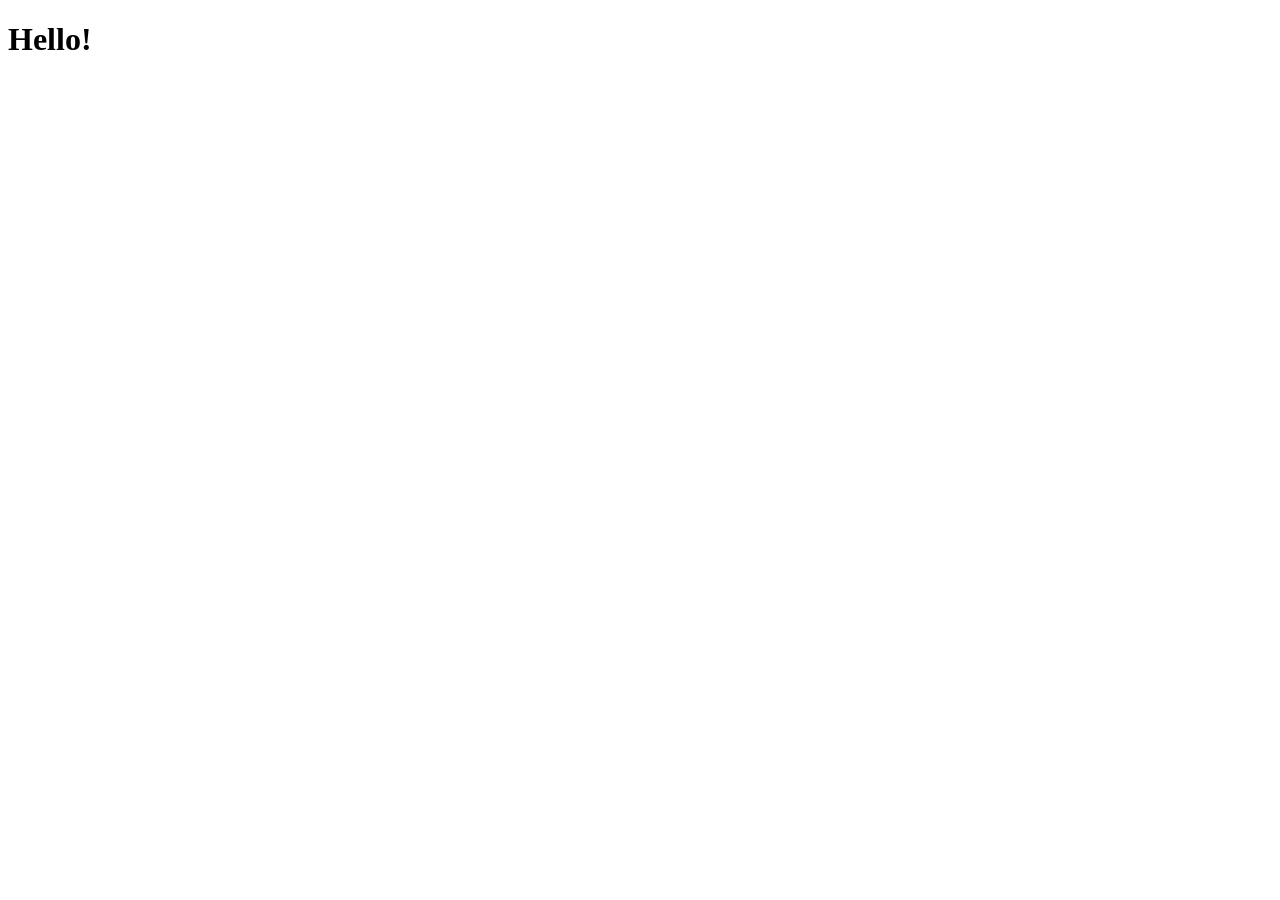
==== index.html @ 119be40a "Init" ====
<!DOCTYPE html>
<html lang="en">
<head>
    <meta charset="UTF-8">
    <meta http-equiv="X-UA-Compatible" content="IE=edge">
    <meta name="viewport" content="width=device-width, initial-scale=1.0">
    <link rel="stylesheet" href="css/style.css">
    <title>News App</title>
</head>
<body>
<h1>Hello!</h1>
<script src="js/app.js"></script>
</body>
</html>
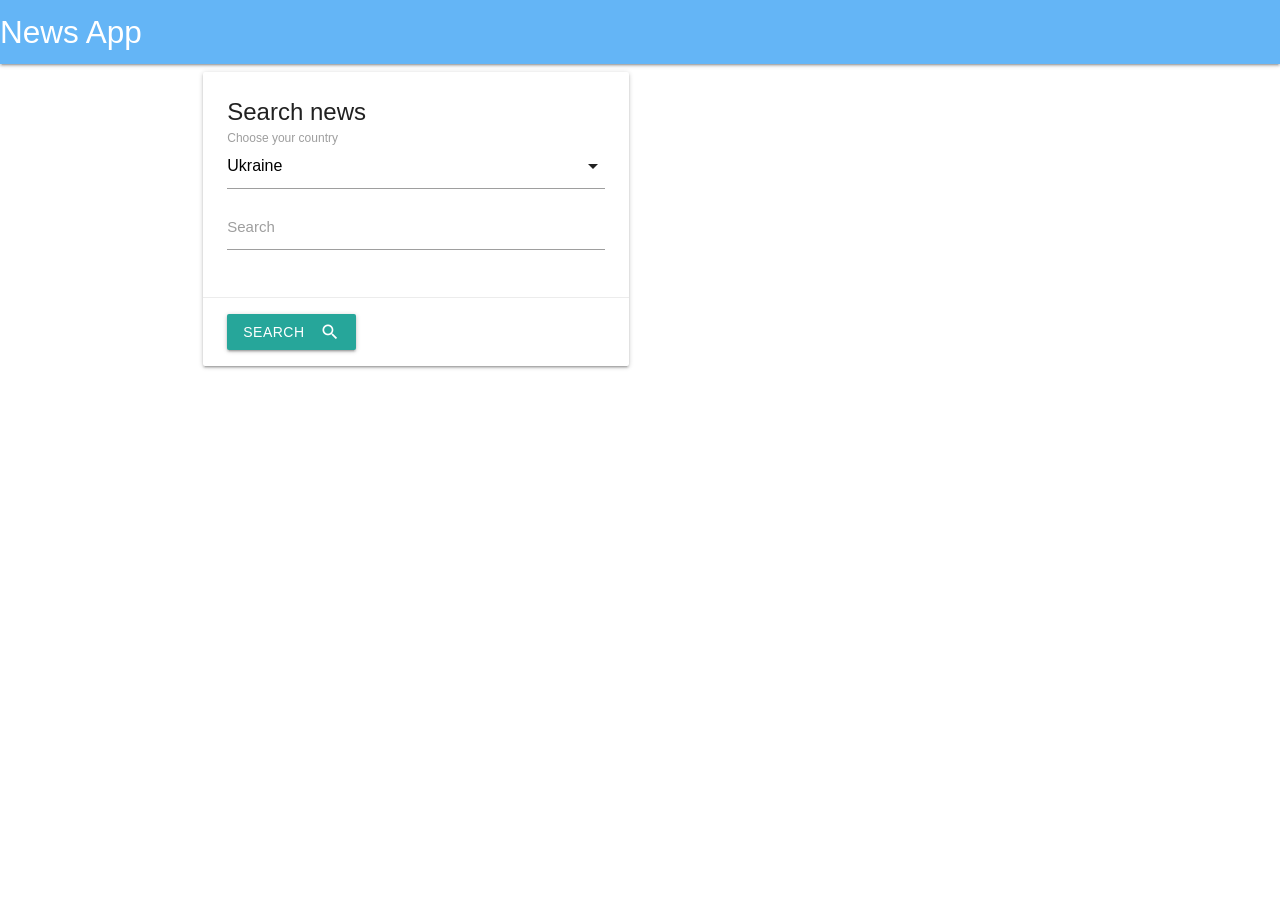
==== commit 9c8a02be: "Set up project files" ====
--- a/index.html
+++ b/index.html
@@ -4,11 +4,71 @@
     <meta charset="UTF-8">
     <meta http-equiv="X-UA-Compatible" content="IE=edge">
     <meta name="viewport" content="width=device-width, initial-scale=1.0">
+    <link
+            href="https://fonts.googleapis.com/icon?family=Material+Icons" rel="stylesheet"
+    />
+
+    <link
+            rel="stylesheet"
+            href="https://cdnjs.cloudflare.com/ajax/libs/materialize/1.0.0/css/materialize.min.css"
+    />
     <link rel="stylesheet" href="css/style.css">
     <title>News App</title>
 </head>
 <body>
-<h1>Hello!</h1>
+<nav class="blue lighten-2">
+    <div class="nav-wrapper">
+        <a href="#" class="brand-logo">News App</a>
+    </div>
+</nav>
+<div class="search-controls">
+    <div class="container">
+        <div class="row">
+            <div class="col s12 m6">
+                <div class="card">
+                    <form name="newsControls">
+                        <div class="card-content">
+                            <span class="card-title">Search news</span>
+                            <div class="input-field">
+                                <select name="country" id="country">
+                                    <option value="ua">Ukraine</option>
+                                    <option value="us">United States</option>
+                                </select>
+                                <label>Choose your country</label>
+                            </div>
+                            <div class="input-field">
+                                <input
+                                        type="text"
+                                        id="autocomplete-input"
+                                        class="autocomplete"
+                                        name="search"
+                                />
+                                <label for="autocomplete-input">Search</label>
+                            </div>
+                        </div>
+                        <div class="card-action">
+                            <button
+                                    class="btn waves-effect waves-light"
+                                    type="submit"
+                                    name="action"
+                            >
+                                Search
+                                <i class="material-icons right">search</i>
+                            </button>
+                        </div>
+                    </form>
+                </div>
+            </div>
+        </div>
+    </div>
+</div>
+<div class="news-container">
+    <div class="container">
+        <div class="row grid-container"></div>
+    </div>
+</div>
+<!-- Compiled and minified JavaScript -->
+<script src="https://cdnjs.cloudflare.com/ajax/libs/materialize/1.0.0/js/materialize.min.js"></script>
 <script src="js/app.js"></script>
 </body>
 </html>
--- a/css/style.css
+++ b/css/style.css
@@ -0,0 +1,17 @@
+.news-container .card-title {
+    background: rgba(0, 0, 0, 0.7);
+}
+.progress {
+    position: fixed;
+    top: 0;
+    left: 0;
+    right: 0;
+    background: #fff;
+    z-index: 1;
+}
+
+.news-container .grid-container {
+    display: grid;
+    grid-template-columns: 1fr 1fr;
+    grid-auto-flow: dense;
+}
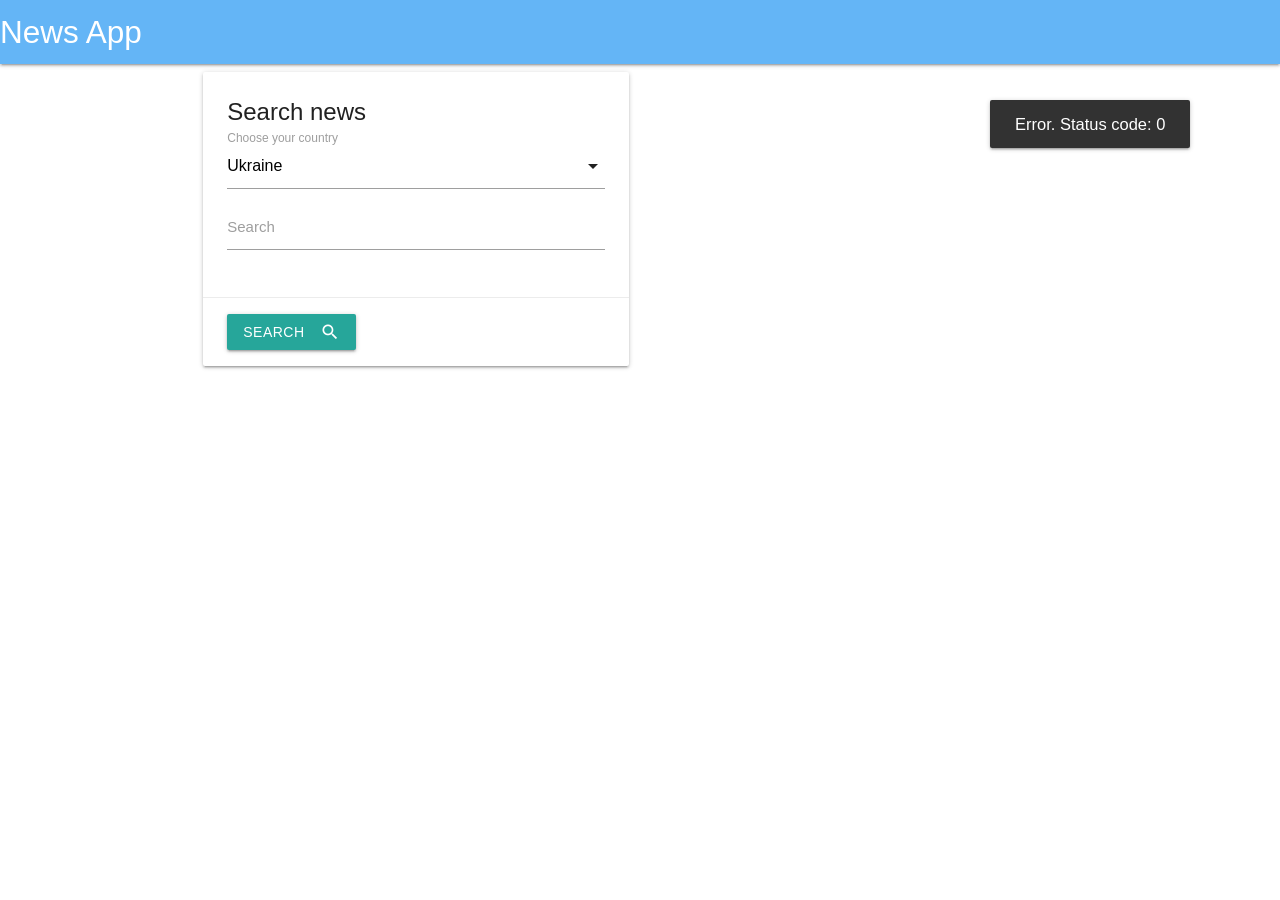
==== commit 3e4bdda6: "add search news by text, add preloader, add clear body after form parameters changes" ====
--- a/index.html
+++ b/index.html
@@ -32,6 +32,7 @@
                             <div class="input-field">
                                 <select name="country" id="country">
                                     <option value="ua">Ukraine</option>
+                                    <option value="ru">Russia</option>
                                     <option value="us">United States</option>
                                 </select>
                                 <label>Choose your country</label>
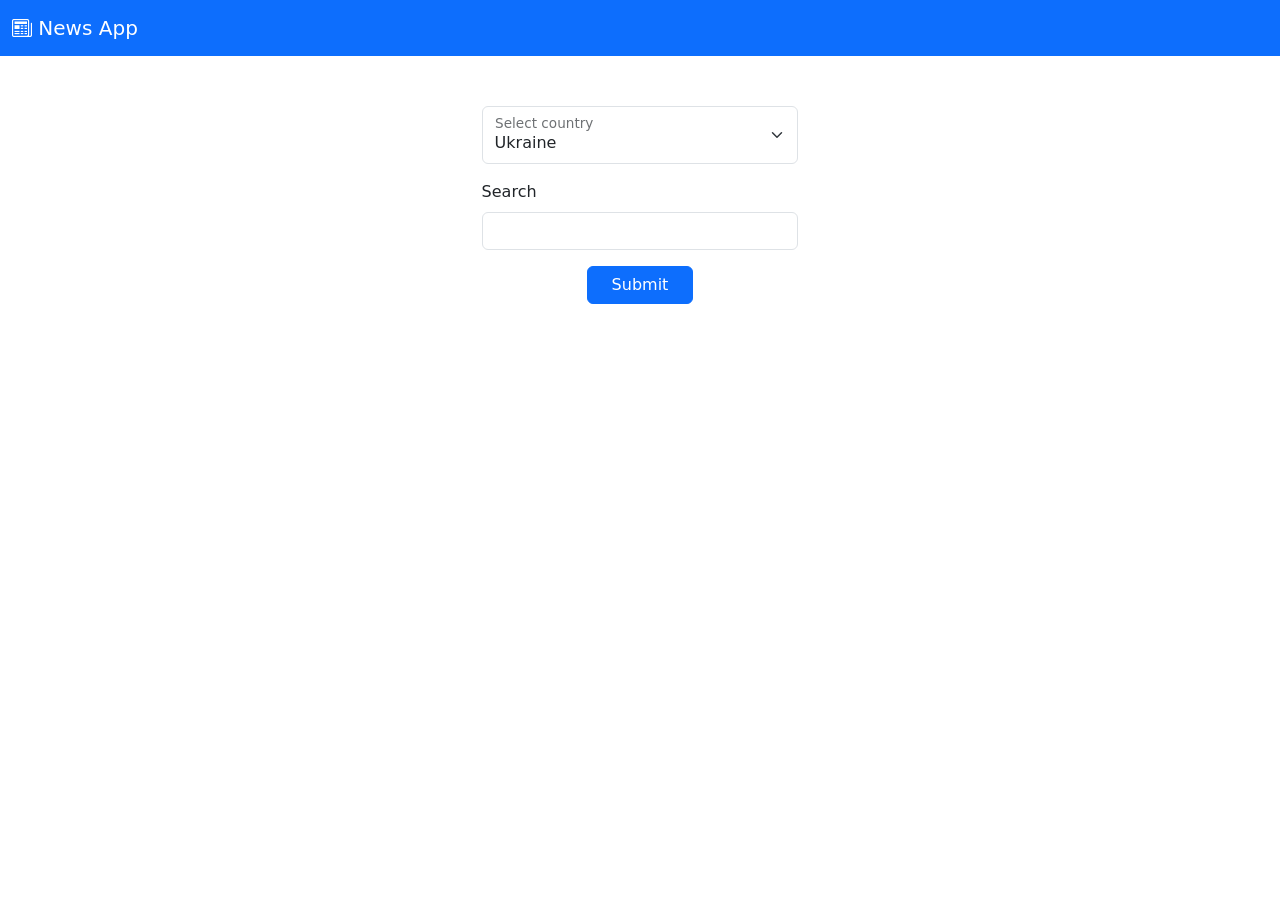
==== commit 22ad2bba: "add bootstrap" ====
--- a/index.html
+++ b/index.html
@@ -4,72 +4,54 @@
     <meta charset="UTF-8">
     <meta http-equiv="X-UA-Compatible" content="IE=edge">
     <meta name="viewport" content="width=device-width, initial-scale=1.0">
-    <link
-            href="https://fonts.googleapis.com/icon?family=Material+Icons" rel="stylesheet"
-    />
-
-    <link
-            rel="stylesheet"
-            href="https://cdnjs.cloudflare.com/ajax/libs/materialize/1.0.0/css/materialize.min.css"
-    />
+    <link href="https://cdn.jsdelivr.net/npm/bootstrap@5.1.0/dist/css/bootstrap.min.css" rel="stylesheet"
+          integrity="sha384-KyZXEAg3QhqLMpG8r+8fhAXLRk2vvoC2f3B09zVXn8CA5QIVfZOJ3BCsw2P0p/We" crossorigin="anonymous">
+    <link rel="stylesheet" href="https://cdn.jsdelivr.net/npm/bootstrap-icons@1.5.0/font/bootstrap-icons.css">
     <link rel="stylesheet" href="css/style.css">
     <title>News App</title>
 </head>
 <body>
-<nav class="blue lighten-2">
-    <div class="nav-wrapper">
-        <a href="#" class="brand-logo">News App</a>
+<header>
+    <nav class="navbar navbar-dark bg-primary">
+        <div class="container-fluid">
+            <a class="navbar-brand" href="#">
+                <i class="bi bi-newspaper"></i>
+                News App
+            </a>
+        </div>
+    </nav>
+</header>
+<div class="container-fluid">
+    <div class="main-form-wrapper">
+        <form name="newsControls">
+            <div class="mb-3 form-floating">
+                <select class="form-select" name="country" id="country" aria-label="Floating label select example">
+                    <option value="ua">Ukraine</option>
+                    <option value="ru">Russia</option>
+                    <option value="us">United States</option>
+                </select>
+                <label for="country">Select country</label>
+            </div>
+            <div class="mb-3">
+                <label for="search" class="form-label">Search</label>
+                <input type="text" class="form-control" name="search" id="search">
+            </div>
+            <div class="d-grid gap-2 col-4 mx-auto">
+                <button class="btn btn-primary" type="submit">
+                    <span class="submit-btn-text">Submit</span>
+                    <!--<span class="spinner-border spinner-border-sm" role="status" aria-hidden="true"></span></button>-->
+            </div>
+        </form>
     </div>
-</nav>
-<div class="search-controls">
-    <div class="container">
-        <div class="row">
-            <div class="col s12 m6">
-                <div class="card">
-                    <form name="newsControls">
-                        <div class="card-content">
-                            <span class="card-title">Search news</span>
-                            <div class="input-field">
-                                <select name="country" id="country">
-                                    <option value="ua">Ukraine</option>
-                                    <option value="ru">Russia</option>
-                                    <option value="us">United States</option>
-                                </select>
-                                <label>Choose your country</label>
-                            </div>
-                            <div class="input-field">
-                                <input
-                                        type="text"
-                                        id="autocomplete-input"
-                                        class="autocomplete"
-                                        name="search"
-                                />
-                                <label for="autocomplete-input">Search</label>
-                            </div>
-                        </div>
-                        <div class="card-action">
-                            <button
-                                    class="btn waves-effect waves-light"
-                                    type="submit"
-                                    name="action"
-                            >
-                                Search
-                                <i class="material-icons right">search</i>
-                            </button>
-                        </div>
-                    </form>
-                </div>
-            </div>
+    <div class="news-container overflow-hidden">
+        <div class="row bottom-buffer">
+
         </div>
     </div>
 </div>
-<div class="news-container">
-    <div class="container">
-        <div class="row grid-container"></div>
-    </div>
-</div>
-<!-- Compiled and minified JavaScript -->
-<script src="https://cdnjs.cloudflare.com/ajax/libs/materialize/1.0.0/js/materialize.min.js"></script>
+<script src="https://cdn.jsdelivr.net/npm/bootstrap@5.1.0/dist/js/bootstrap.bundle.min.js"
+        integrity="sha384-U1DAWAznBHeqEIlVSCgzq+c9gqGAJn5c/t99JyeKa9xxaYpSvHU5awsuZVVFIhvj"
+        crossorigin="anonymous"></script>
 <script src="js/app.js"></script>
 </body>
-</html>+</html>
--- a/css/style.css
+++ b/css/style.css
@@ -1,3 +1,4 @@
+/*
 .news-container .card-title {
     background: rgba(0, 0, 0, 0.7);
 }
@@ -15,3 +16,56 @@
     grid-template-columns: 1fr 1fr;
     grid-auto-flow: dense;
 }
+*/
+@import url("https://cdn.jsdelivr.net/npm/bootstrap-icons@1.5.0/font/bootstrap-icons.css");
+
+body {
+    box-sizing: border-box;
+}
+
+.main-form-wrapper {
+    margin: 20px auto;
+    width: 30%;
+    /*border: 1px solid rgba(0,0,0, 0.1);*/
+    padding: 30px;
+    border-radius: 15px;
+    /*box-shadow: -7px 11px 8px 0 rgba(34, 60, 80, 0.2);*/
+
+}
+
+.news-container {
+    width: 95%;
+    margin: 0 auto;
+}
+
+.col-bottom-buffer {
+    margin-bottom: 25px;
+}
+
+.news-card {
+    width: auto;
+}
+
+.news-card-img {
+    width: 100%;
+    max-width: 350px;
+    height: 250px;
+    object-fit: cover;
+}
+
+.news-card-body {
+    height: 250px;
+}
+
+.news-card-title {
+    overflow: hidden;
+    text-overflow: ellipsis;
+    height: 50px;
+}
+
+.news-card-text {
+    overflow: hidden;
+    text-overflow: ellipsis;
+    height: 100px;
+}
+
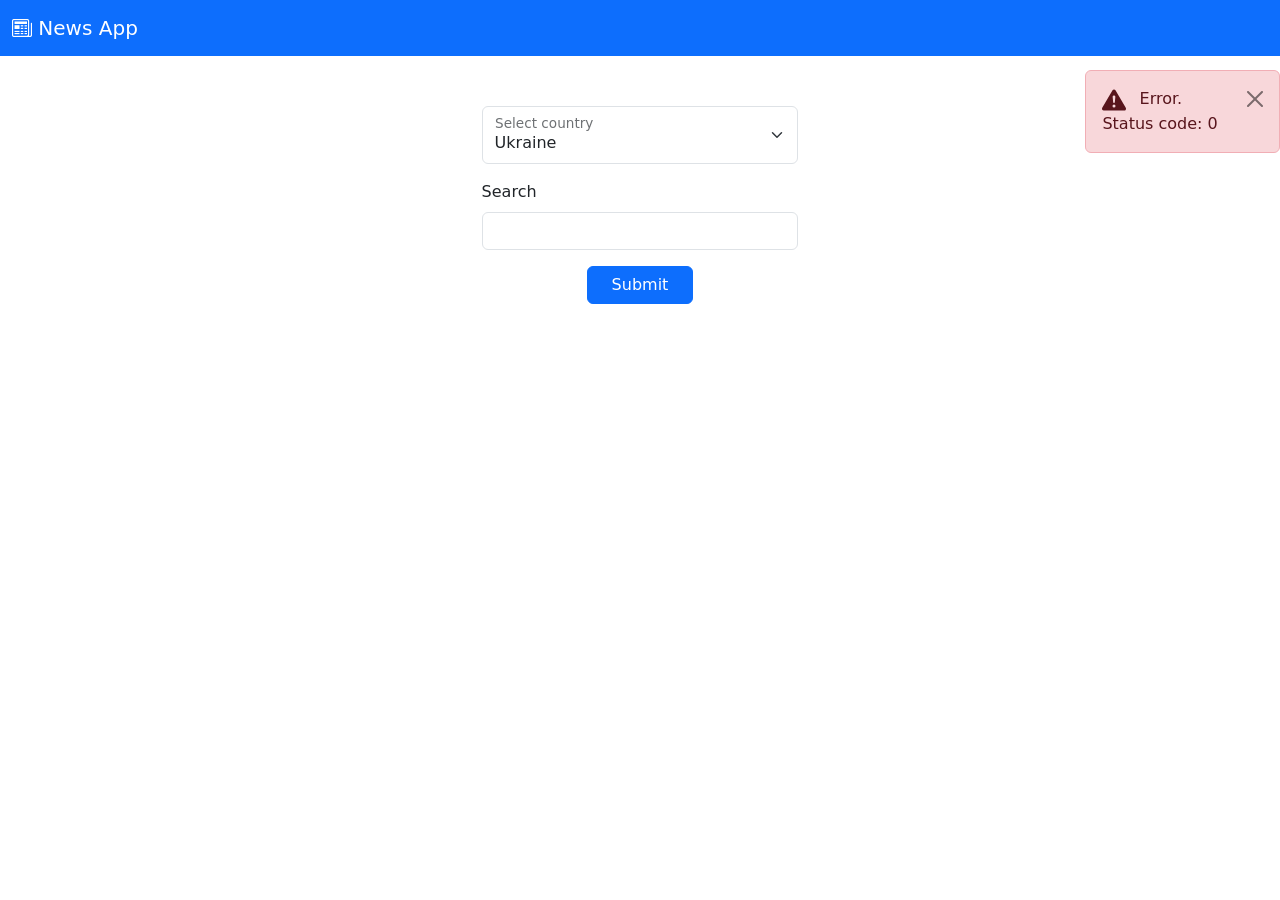
==== commit 19332230: "add alerts" ====
--- a/index.html
+++ b/index.html
@@ -37,15 +37,16 @@
                 <input type="text" class="form-control" name="search" id="search">
             </div>
             <div class="d-grid gap-2 col-4 mx-auto">
-                <button class="btn btn-primary" type="submit">
-                    <span class="submit-btn-text">Submit</span>
-                    <!--<span class="spinner-border spinner-border-sm" role="status" aria-hidden="true"></span></button>-->
+                <button class="btn btn-primary" type="submit" id="submit_btn">
+                    <span class="submit-btn-text" id="submitBtnText">Submit</span>
+                    <span class="spinner-border spinner-border-sm submitBtnText" id="submitBtnSpinner" role="status" aria-hidden="true"></span>
+                </button>
             </div>
         </form>
     </div>
     <div class="news-container overflow-hidden">
+
         <div class="row bottom-buffer">
-
         </div>
     </div>
 </div>
--- a/css/style.css
+++ b/css/style.css
@@ -67,5 +67,4 @@
     overflow: hidden;
     text-overflow: ellipsis;
     height: 100px;
-}
-
+}
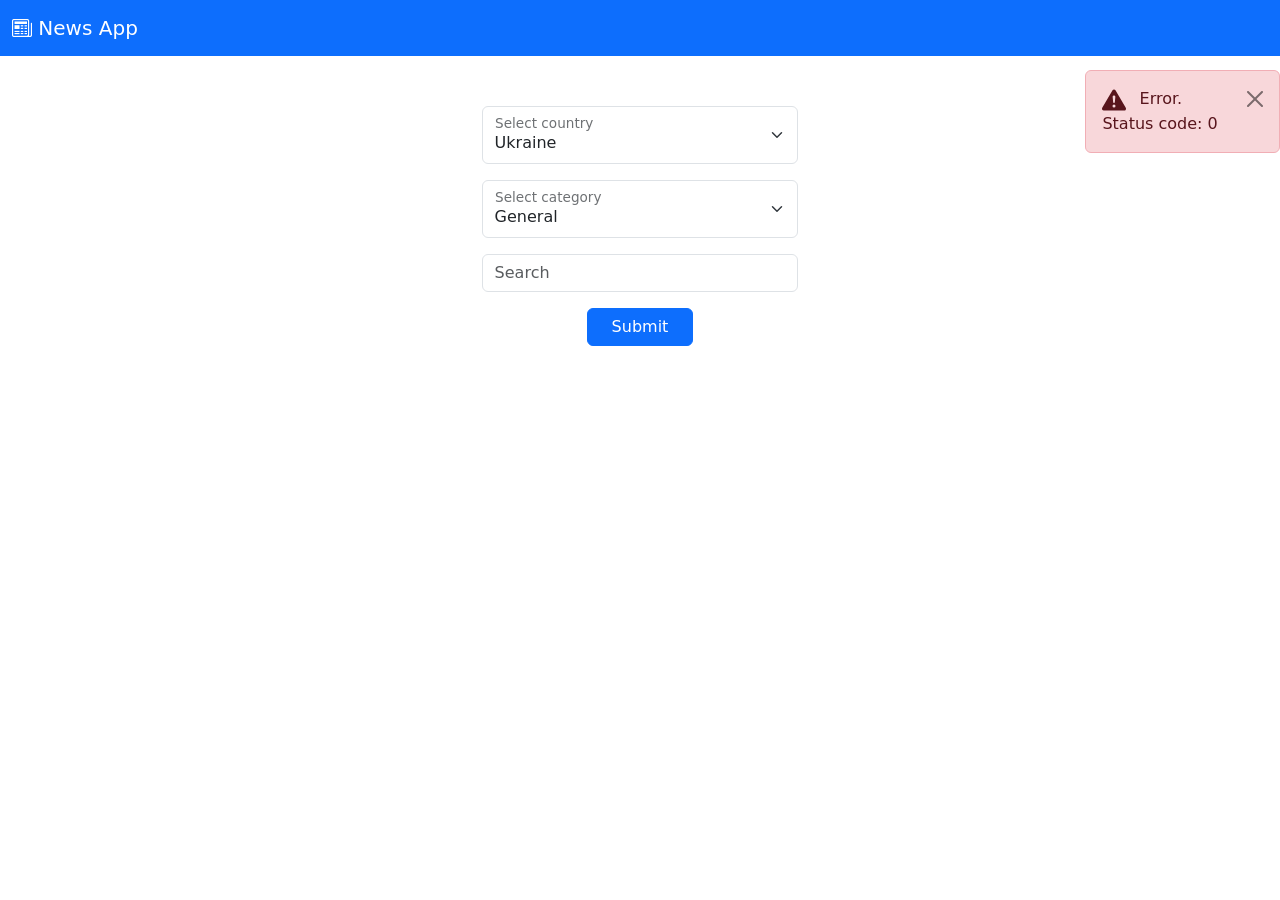
==== commit dbfbf81c: "add shadow to news cards" ====
--- a/index.html
+++ b/index.html
@@ -32,9 +32,20 @@
                 </select>
                 <label for="country">Select country</label>
             </div>
+            <div class="mb-3 form-floating">
+                <select class="form-select" name="category" id="category" aria-label="Floating label select example">
+                    <option value="general">General</option>
+                    <option value="business">Business</option>
+                    <option value="entertainment">Entertainment</option>
+                    <option value="health">Health</option>
+                    <option value="science">Science</option>
+                    <option value="sports">Sports</option>
+                    <option value="technology">Technology</option>
+                </select>
+                <label for="category">Select category</label>
+            </div>
             <div class="mb-3">
-                <label for="search" class="form-label">Search</label>
-                <input type="text" class="form-control" name="search" id="search">
+                <input type="text" class="form-control" name="search" id="search" placeholder="Search">
             </div>
             <div class="d-grid gap-2 col-4 mx-auto">
                 <button class="btn btn-primary" type="submit" id="submit_btn">
--- a/css/style.css
+++ b/css/style.css
@@ -44,6 +44,7 @@
 
 .news-card {
     width: auto;
+    box-shadow: -9px 9px 8px 0 rgba(34, 60, 80, 0.2);
 }
 
 .news-card-img {
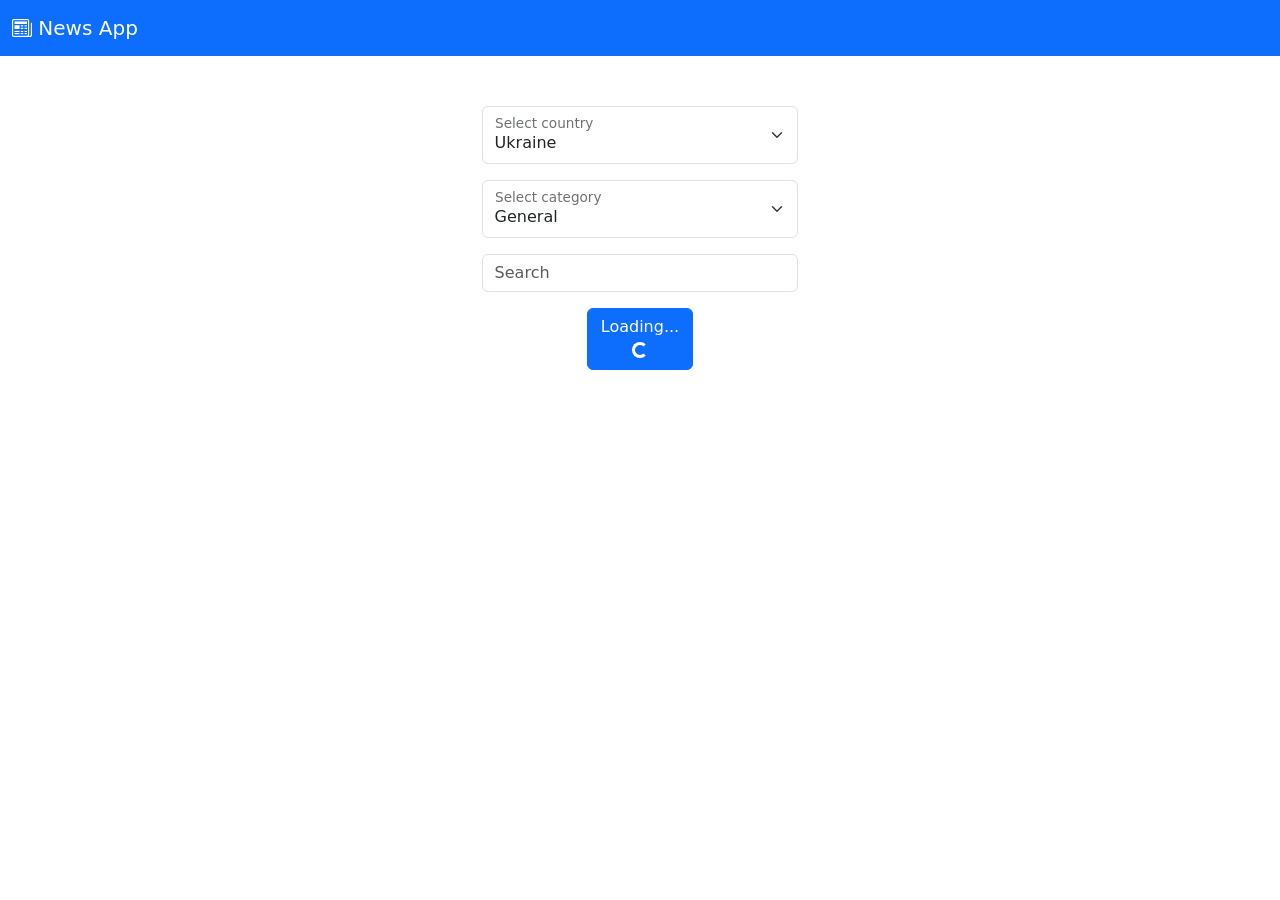
==== commit 72945d44: "Update index.html some changes" ====
--- a/index.html
+++ b/index.html
@@ -2,7 +2,7 @@
 <html lang="en">
 <head>
     <meta charset="UTF-8">
-    <meta http-equiv="X-UA-Compatible" content="IE=edge">
+    <meta http-equiv="Content-Security-Policy" content="upgrade-insecure-requests"> 
     <meta name="viewport" content="width=device-width, initial-scale=1.0">
     <link href="https://cdn.jsdelivr.net/npm/bootstrap@5.1.0/dist/css/bootstrap.min.css" rel="stylesheet"
           integrity="sha384-KyZXEAg3QhqLMpG8r+8fhAXLRk2vvoC2f3B09zVXn8CA5QIVfZOJ3BCsw2P0p/We" crossorigin="anonymous">
